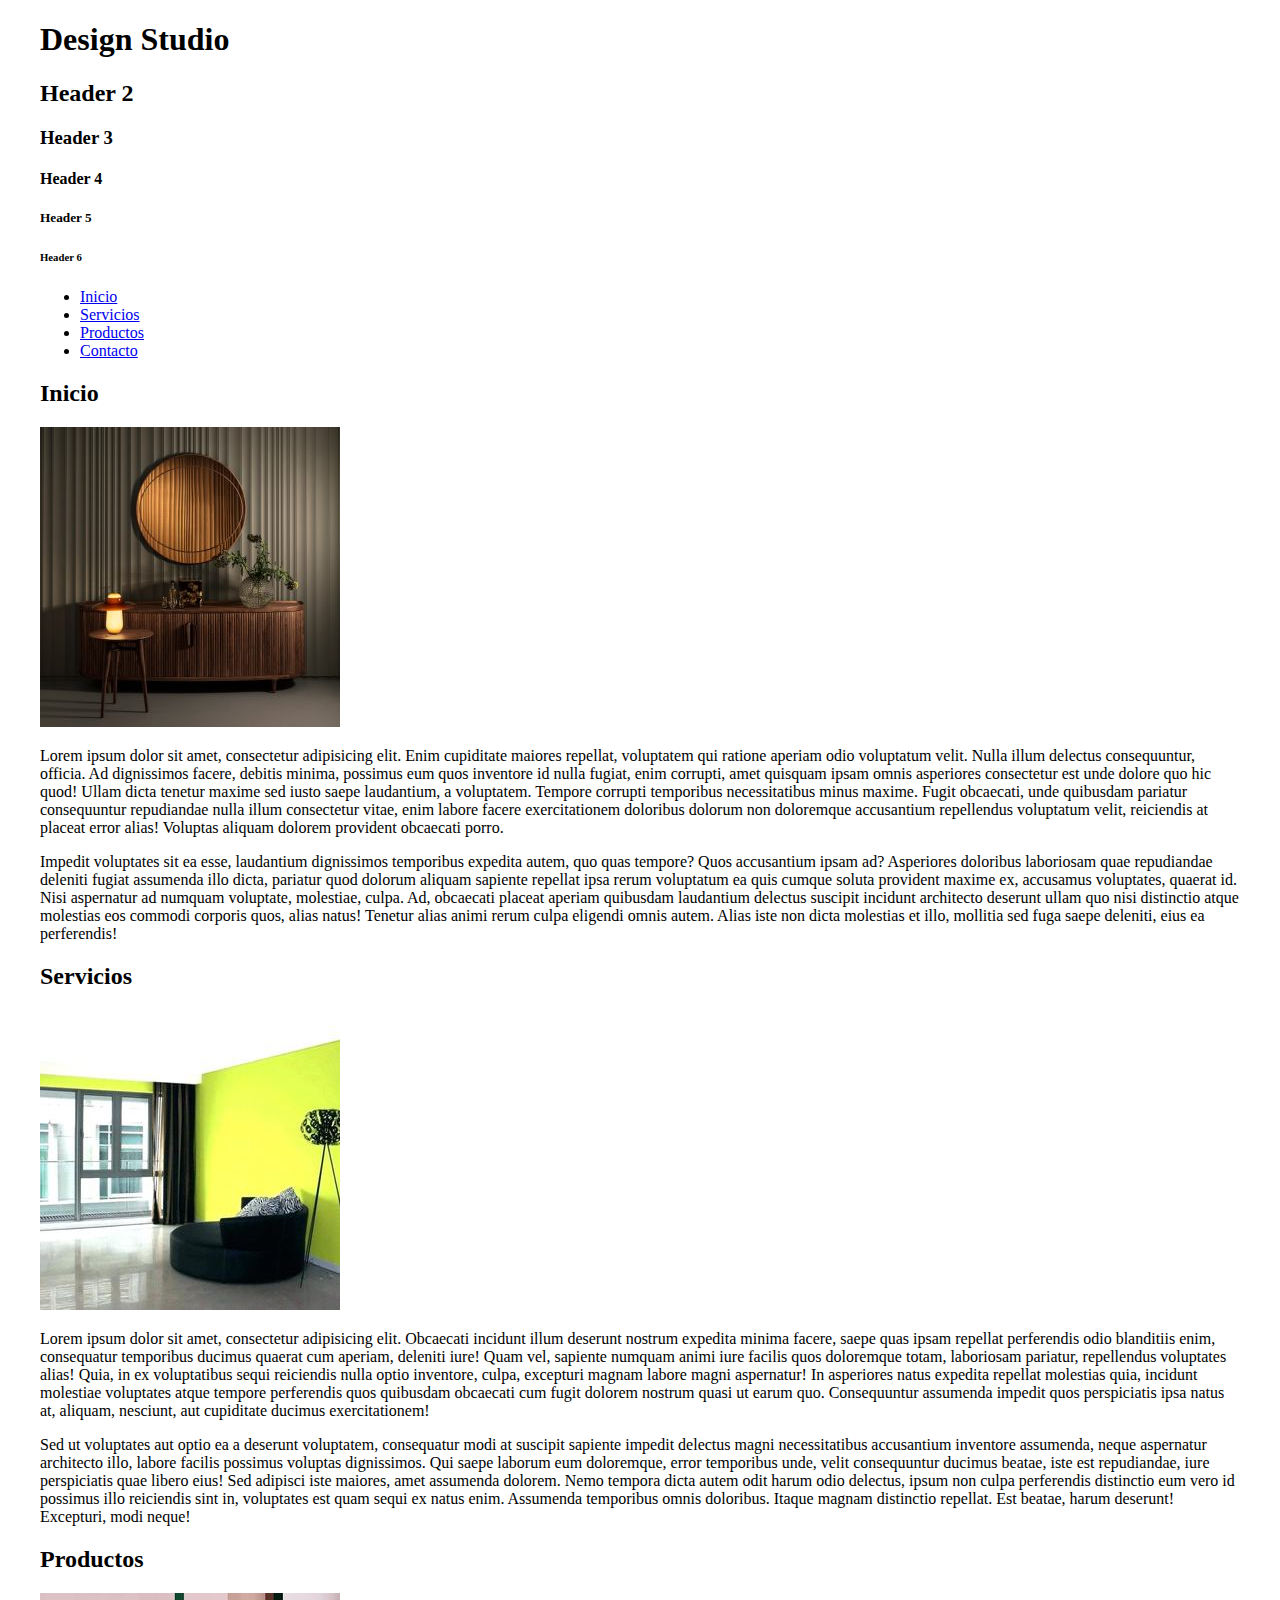
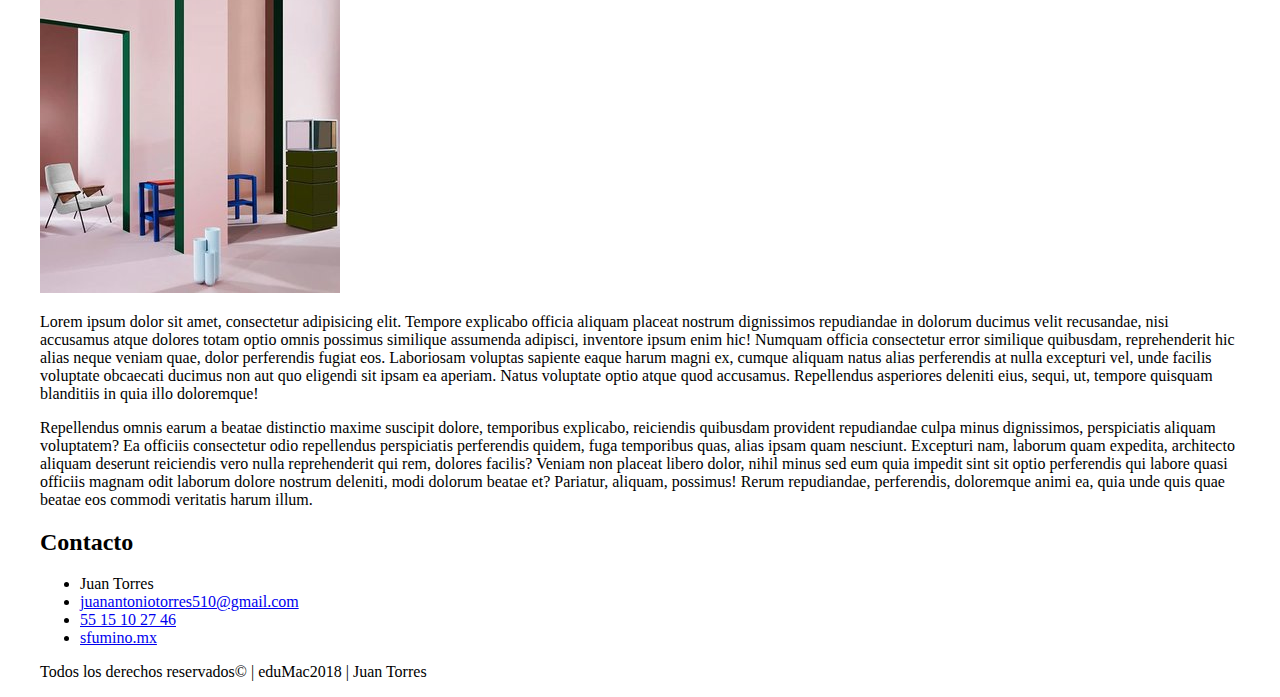
==== ejercicio1/index.html @ 02a41d0a "Add ejercicio1" ====
<!doctype html>
<html>
<head lang="es">
<meta charset="UTF-8">
<title>Ejercicio 1</title>
<link rel="stylesheet" href="css/main.css">
</head>

<body>
<div class="container">
	  <header>
	  	<h1>Design Studio</h1>
	  	<h2> Header 2</h2>
	  	<h3> Header 3</h3>
	  	<h4> Header 4</h4>
	  	<h5> Header 5</h5>
	  	<h6> Header 6</h6>
	  </header>
	  <nav>
  			
	  		<!-- Unordered List -->
	  		<ul>
	  			<li><a href="#">Inicio</a></li>
	  			<li><a href="#">Servicios</a></li>
	  			<li><a href="#">Productos</a></li>
	  			<li><a href="#">Contacto</a></li>
	  		</ul>
	  </nav>
	  <main>
	  	<section>
	  		<h2>Inicio</h2>
	  		<img src="images/image1.jpg" alt="">
	  		<p>Lorem ipsum dolor sit amet, consectetur adipisicing elit. Enim cupiditate maiores repellat, voluptatem qui ratione aperiam odio voluptatum velit. Nulla illum delectus consequuntur, officia. Ad dignissimos facere, debitis minima, possimus eum quos inventore id nulla fugiat, enim corrupti, amet quisquam ipsam omnis asperiores consectetur est unde dolore quo hic quod! Ullam dicta tenetur maxime sed iusto saepe laudantium, a voluptatem. Tempore corrupti temporibus necessitatibus minus maxime. Fugit obcaecati, unde quibusdam pariatur consequuntur repudiandae nulla illum consectetur vitae, enim labore facere exercitationem doloribus dolorum non doloremque accusantium repellendus voluptatum velit, reiciendis at placeat error alias! Voluptas aliquam dolorem provident obcaecati porro.</p>
	  		<p>Impedit voluptates sit ea esse, laudantium dignissimos temporibus expedita autem, quo quas tempore? Quos accusantium ipsam ad? Asperiores doloribus laboriosam quae repudiandae deleniti fugiat assumenda illo dicta, pariatur quod dolorum aliquam sapiente repellat ipsa rerum voluptatum ea quis cumque soluta provident maxime ex, accusamus voluptates, quaerat id. Nisi aspernatur ad numquam voluptate, molestiae, culpa. Ad, obcaecati placeat aperiam quibusdam laudantium delectus suscipit incidunt architecto deserunt ullam quo nisi distinctio atque molestias eos commodi corporis quos, alias natus! Tenetur alias animi rerum culpa eligendi omnis autem. Alias iste non dicta molestias et illo, mollitia sed fuga saepe deleniti, eius ea perferendis!</p>
	  	</section>
	  	
	  	<section>
	  		<h2>Servicios</h2>
	  		<img src="images/image2.jpg" alt="">
	  		<p>Lorem ipsum dolor sit amet, consectetur adipisicing elit. Obcaecati incidunt illum deserunt nostrum expedita minima facere, saepe quas ipsam repellat perferendis odio blanditiis enim, consequatur temporibus ducimus quaerat cum aperiam, deleniti iure! Quam vel, sapiente numquam animi iure facilis quos doloremque totam, laboriosam pariatur, repellendus voluptates alias! Quia, in ex voluptatibus sequi reiciendis nulla optio inventore, culpa, excepturi magnam labore magni aspernatur! In asperiores natus expedita repellat molestias quia, incidunt molestiae voluptates atque tempore perferendis quos quibusdam obcaecati cum fugit dolorem nostrum quasi ut earum quo. Consequuntur assumenda impedit quos perspiciatis ipsa natus at, aliquam, nesciunt, aut cupiditate ducimus exercitationem!</p>
	  		<p>Sed ut voluptates aut optio ea a deserunt voluptatem, consequatur modi at suscipit sapiente impedit delectus magni necessitatibus accusantium inventore assumenda, neque aspernatur architecto illo, labore facilis possimus voluptas dignissimos. Qui saepe laborum eum doloremque, error temporibus unde, velit consequuntur ducimus beatae, iste est repudiandae, iure perspiciatis quae libero eius! Sed adipisci iste maiores, amet assumenda dolorem. Nemo tempora dicta autem odit harum odio delectus, ipsum non culpa perferendis distinctio eum vero id possimus illo reiciendis sint in, voluptates est quam sequi ex natus enim. Assumenda temporibus omnis doloribus. Itaque magnam distinctio repellat. Est beatae, harum deserunt! Excepturi, modi neque!</p>
	  	</section>
	  	
	  	<section>
	  		<h2>Productos</h2>
	  		<img src="images/image3.jpeg" alt="">
	  		<p>Lorem ipsum dolor sit amet, consectetur adipisicing elit. Tempore explicabo officia aliquam placeat nostrum dignissimos repudiandae in dolorum ducimus velit recusandae, nisi accusamus atque dolores totam optio omnis possimus similique assumenda adipisci, inventore ipsum enim hic! Numquam officia consectetur error similique quibusdam, reprehenderit hic alias neque veniam quae, dolor perferendis fugiat eos. Laboriosam voluptas sapiente eaque harum magni ex, cumque aliquam natus alias perferendis at nulla excepturi vel, unde facilis voluptate obcaecati ducimus non aut quo eligendi sit ipsam ea aperiam. Natus voluptate optio atque quod accusamus. Repellendus asperiores deleniti eius, sequi, ut, tempore quisquam blanditiis in quia illo doloremque!</p>
	  		<p>Repellendus omnis earum a beatae distinctio maxime suscipit dolore, temporibus explicabo, reiciendis quibusdam provident repudiandae culpa minus dignissimos, perspiciatis aliquam voluptatem? Ea officiis consectetur odio repellendus perspiciatis perferendis quidem, fuga temporibus quas, alias ipsam quam nesciunt. Excepturi nam, laborum quam expedita, architecto aliquam deserunt reiciendis vero nulla reprehenderit qui rem, dolores facilis? Veniam non placeat libero dolor, nihil minus sed eum quia impedit sint sit optio perferendis qui labore quasi officiis magnam odit laborum dolore nostrum deleniti, modi dolorum beatae et? Pariatur, aliquam, possimus! Rerum repudiandae, perferendis, doloremque animi ea, quia unde quis quae beatae eos commodi veritatis harum illum.</p>
	  	</section>
	  	
	  	<section>
	  		<h2>Contacto</h2>
	  		<ul>
	  			<li>Juan Torres</li>
	  			<li><a href="mailto:juanantoniotorres510@gmail.com">juanantoniotorres510@gmail.com</a></li>
	  			<li><a href="tel:5515102746">55 15 10 27 46</a></li>
	  			<li><a href="http://sfumino.mx target="_blank>sfumino.mx</a></li>
	  		</ul>
	  	</section>
	  </main>
	  <footer>
	  	<p>Todos los derechos reservados&copy; | eduMac2018 | Juan Torres</p>
	  </footer>
	</div>
</body>
</html>
---- ejercicio1/css/main.css ----
@charset "UTF-8";

/*
Esto es un comentario 
*/

/*
	Sintaxis de una regla CSS


	selector {
		nombre-pripiedad: valor;
		nombre-propiedad: valor;
		...
	}

	p.ej. Para establecer el color rojo en las etiquetas
	de párrafo sería de la siguiente manera:

	p¨{
	color: #f00;
}

*/
.container {
	max-width:1200px;
	/* 
		Para centrar un elemento de bloque, tenemos que establecer un márgen
		automático a la izquierda y también a la derecha.
		
	*/	

		margin: 0 auto; 
	
}
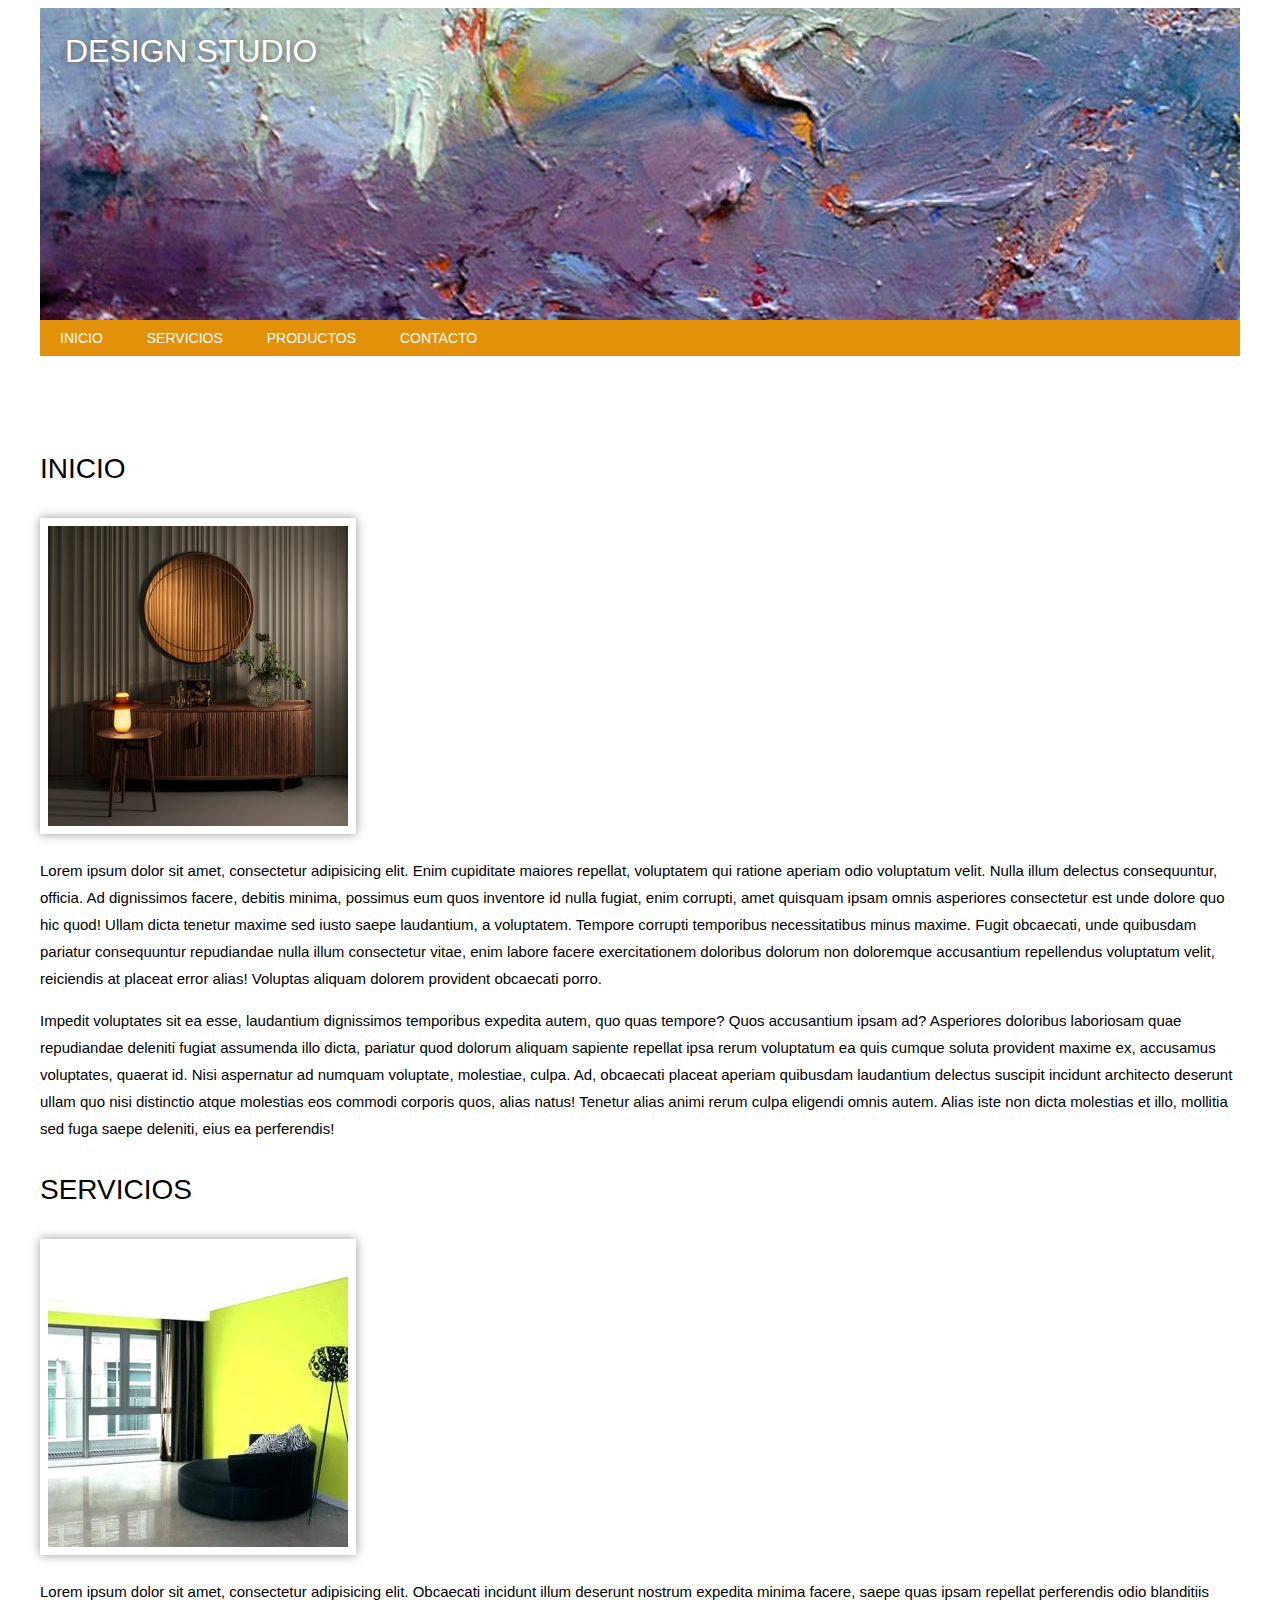
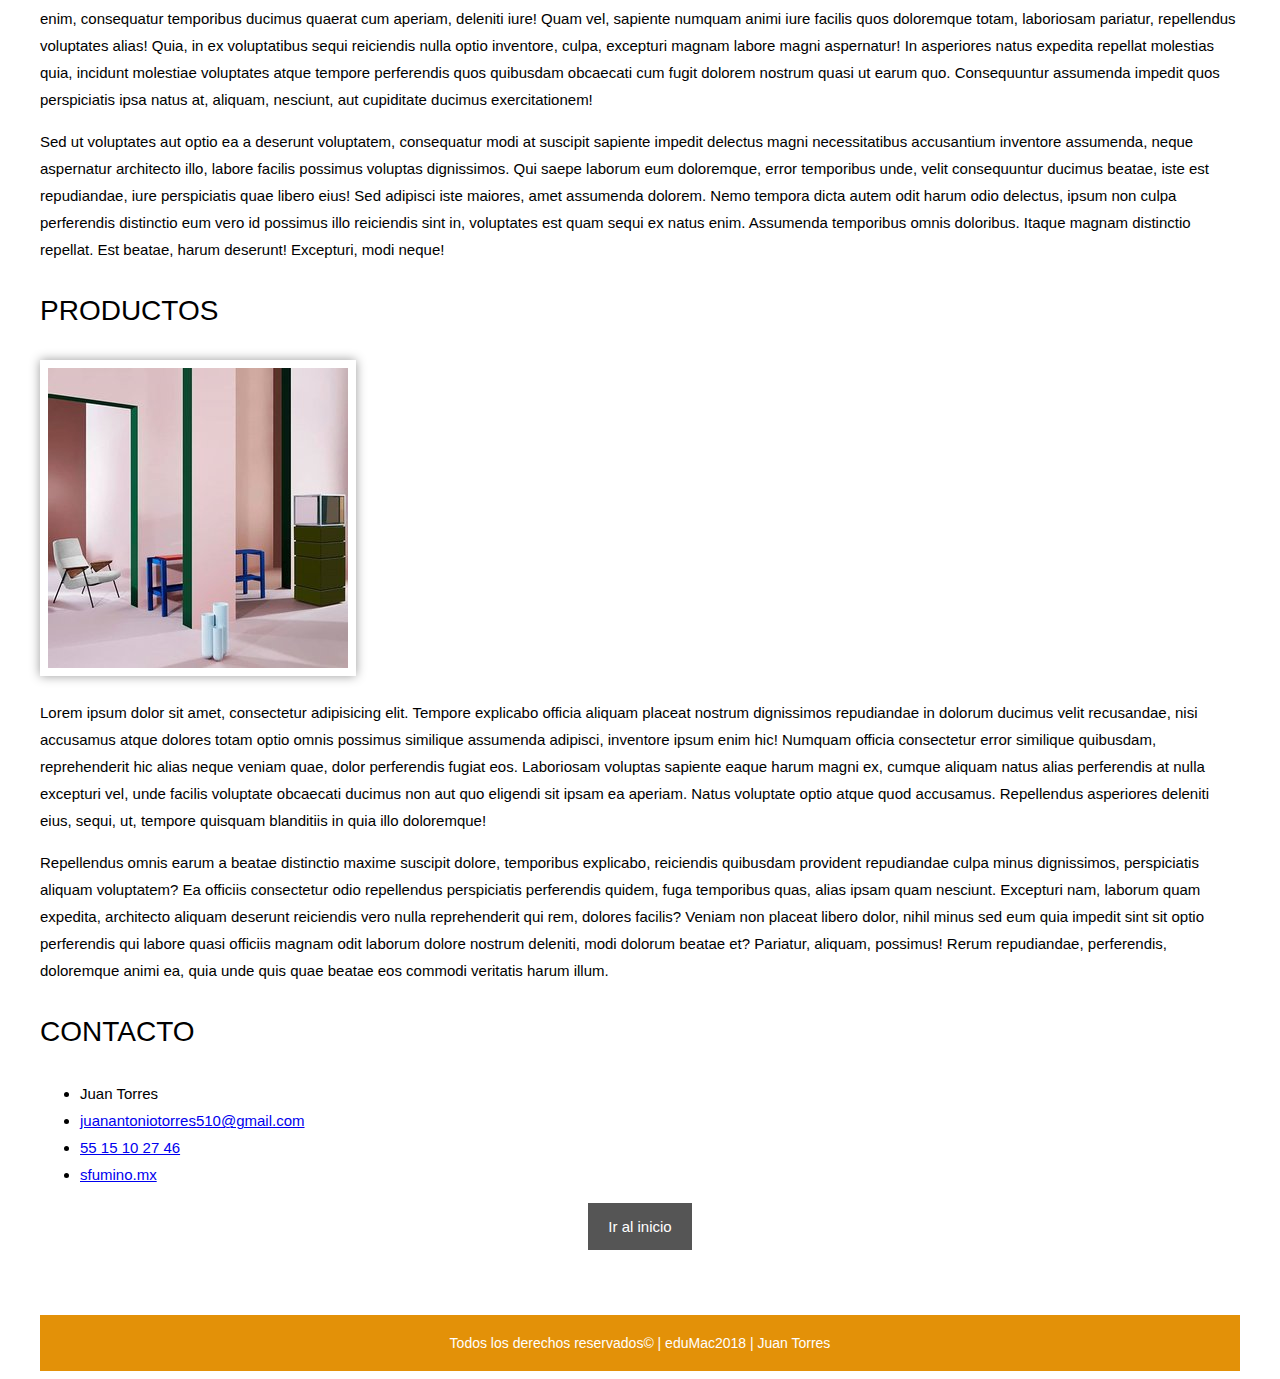
==== commit 67077015: "Update ejercicio1" ====
--- a/ejercicio1/index.html
+++ b/ejercicio1/index.html
@@ -8,59 +8,53 @@
 
 <body>
 <div class="container">
-	  <header>
-	  	<h1>Design Studio</h1>
-	  	<h2> Header 2</h2>
-	  	<h3> Header 3</h3>
-	  	<h4> Header 4</h4>
-	  	<h5> Header 5</h5>
-	  	<h6> Header 6</h6>
-	  </header>
-	  <nav>
-  			
-	  		<!-- Unordered List -->
-	  		<ul>
-	  			<li><a href="#">Inicio</a></li>
-	  			<li><a href="#">Servicios</a></li>
-	  			<li><a href="#">Productos</a></li>
-	  			<li><a href="#">Contacto</a></li>
-	  		</ul>
-	  </nav>
-	  <main>
-	  	<section>
-	  		<h2>Inicio</h2>
-	  		<img src="images/image1.jpg" alt="">
-	  		<p>Lorem ipsum dolor sit amet, consectetur adipisicing elit. Enim cupiditate maiores repellat, voluptatem qui ratione aperiam odio voluptatum velit. Nulla illum delectus consequuntur, officia. Ad dignissimos facere, debitis minima, possimus eum quos inventore id nulla fugiat, enim corrupti, amet quisquam ipsam omnis asperiores consectetur est unde dolore quo hic quod! Ullam dicta tenetur maxime sed iusto saepe laudantium, a voluptatem. Tempore corrupti temporibus necessitatibus minus maxime. Fugit obcaecati, unde quibusdam pariatur consequuntur repudiandae nulla illum consectetur vitae, enim labore facere exercitationem doloribus dolorum non doloremque accusantium repellendus voluptatum velit, reiciendis at placeat error alias! Voluptas aliquam dolorem provident obcaecati porro.</p>
-	  		<p>Impedit voluptates sit ea esse, laudantium dignissimos temporibus expedita autem, quo quas tempore? Quos accusantium ipsam ad? Asperiores doloribus laboriosam quae repudiandae deleniti fugiat assumenda illo dicta, pariatur quod dolorum aliquam sapiente repellat ipsa rerum voluptatum ea quis cumque soluta provident maxime ex, accusamus voluptates, quaerat id. Nisi aspernatur ad numquam voluptate, molestiae, culpa. Ad, obcaecati placeat aperiam quibusdam laudantium delectus suscipit incidunt architecto deserunt ullam quo nisi distinctio atque molestias eos commodi corporis quos, alias natus! Tenetur alias animi rerum culpa eligendi omnis autem. Alias iste non dicta molestias et illo, mollitia sed fuga saepe deleniti, eius ea perferendis!</p>
-	  	</section>
-	  	
-	  	<section>
-	  		<h2>Servicios</h2>
-	  		<img src="images/image2.jpg" alt="">
-	  		<p>Lorem ipsum dolor sit amet, consectetur adipisicing elit. Obcaecati incidunt illum deserunt nostrum expedita minima facere, saepe quas ipsam repellat perferendis odio blanditiis enim, consequatur temporibus ducimus quaerat cum aperiam, deleniti iure! Quam vel, sapiente numquam animi iure facilis quos doloremque totam, laboriosam pariatur, repellendus voluptates alias! Quia, in ex voluptatibus sequi reiciendis nulla optio inventore, culpa, excepturi magnam labore magni aspernatur! In asperiores natus expedita repellat molestias quia, incidunt molestiae voluptates atque tempore perferendis quos quibusdam obcaecati cum fugit dolorem nostrum quasi ut earum quo. Consequuntur assumenda impedit quos perspiciatis ipsa natus at, aliquam, nesciunt, aut cupiditate ducimus exercitationem!</p>
-	  		<p>Sed ut voluptates aut optio ea a deserunt voluptatem, consequatur modi at suscipit sapiente impedit delectus magni necessitatibus accusantium inventore assumenda, neque aspernatur architecto illo, labore facilis possimus voluptas dignissimos. Qui saepe laborum eum doloremque, error temporibus unde, velit consequuntur ducimus beatae, iste est repudiandae, iure perspiciatis quae libero eius! Sed adipisci iste maiores, amet assumenda dolorem. Nemo tempora dicta autem odit harum odio delectus, ipsum non culpa perferendis distinctio eum vero id possimus illo reiciendis sint in, voluptates est quam sequi ex natus enim. Assumenda temporibus omnis doloribus. Itaque magnam distinctio repellat. Est beatae, harum deserunt! Excepturi, modi neque!</p>
-	  	</section>
-	  	
-	  	<section>
-	  		<h2>Productos</h2>
-	  		<img src="images/image3.jpeg" alt="">
-	  		<p>Lorem ipsum dolor sit amet, consectetur adipisicing elit. Tempore explicabo officia aliquam placeat nostrum dignissimos repudiandae in dolorum ducimus velit recusandae, nisi accusamus atque dolores totam optio omnis possimus similique assumenda adipisci, inventore ipsum enim hic! Numquam officia consectetur error similique quibusdam, reprehenderit hic alias neque veniam quae, dolor perferendis fugiat eos. Laboriosam voluptas sapiente eaque harum magni ex, cumque aliquam natus alias perferendis at nulla excepturi vel, unde facilis voluptate obcaecati ducimus non aut quo eligendi sit ipsam ea aperiam. Natus voluptate optio atque quod accusamus. Repellendus asperiores deleniti eius, sequi, ut, tempore quisquam blanditiis in quia illo doloremque!</p>
-	  		<p>Repellendus omnis earum a beatae distinctio maxime suscipit dolore, temporibus explicabo, reiciendis quibusdam provident repudiandae culpa minus dignissimos, perspiciatis aliquam voluptatem? Ea officiis consectetur odio repellendus perspiciatis perferendis quidem, fuga temporibus quas, alias ipsam quam nesciunt. Excepturi nam, laborum quam expedita, architecto aliquam deserunt reiciendis vero nulla reprehenderit qui rem, dolores facilis? Veniam non placeat libero dolor, nihil minus sed eum quia impedit sint sit optio perferendis qui labore quasi officiis magnam odit laborum dolore nostrum deleniti, modi dolorum beatae et? Pariatur, aliquam, possimus! Rerum repudiandae, perferendis, doloremque animi ea, quia unde quis quae beatae eos commodi veritatis harum illum.</p>
-	  	</section>
-	  	
-	  	<section>
-	  		<h2>Contacto</h2>
-	  		<ul>
-	  			<li>Juan Torres</li>
-	  			<li><a href="mailto:juanantoniotorres510@gmail.com">juanantoniotorres510@gmail.com</a></li>
-	  			<li><a href="tel:5515102746">55 15 10 27 46</a></li>
-	  			<li><a href="http://sfumino.mx target="_blank>sfumino.mx</a></li>
-	  		</ul>
-	  	</section>
-	  </main>
-	  <footer>
-	  	<p>Todos los derechos reservados&copy; | eduMac2018 | Juan Torres</p>
-	  </footer>
-	</div>
+    <header class="page-header">
+        <h1>Design Studio</h1>
+    </header>
+    <nav class="page-nav"> 
+        <!-- Unordered List -->
+        <ul>
+            <li><a href="#home">Inicio</a></li>
+            <li><a href="#services">Servicios</a></li>
+            <li><a href="#products">Productos</a></li>
+            <li><a href="#contact">Contacto</a></li>
+        </ul>
+    </nav>
+    <main class="page-main">
+        <section id="home" >
+            <h2>Inicio</h2>
+            <img src="images/image1.jpg" alt="">
+            <p>Lorem ipsum dolor sit amet, consectetur adipisicing elit. Enim cupiditate maiores repellat, voluptatem qui ratione aperiam odio voluptatum velit. Nulla illum delectus consequuntur, officia. Ad dignissimos facere, debitis minima, possimus eum quos inventore id nulla fugiat, enim corrupti, amet quisquam ipsam omnis asperiores consectetur est unde dolore quo hic quod! Ullam dicta tenetur maxime sed iusto saepe laudantium, a voluptatem. Tempore corrupti temporibus necessitatibus minus maxime. Fugit obcaecati, unde quibusdam pariatur consequuntur repudiandae nulla illum consectetur vitae, enim labore facere exercitationem doloribus dolorum non doloremque accusantium repellendus voluptatum velit, reiciendis at placeat error alias! Voluptas aliquam dolorem provident obcaecati porro.</p>
+            <p>Impedit voluptates sit ea esse, laudantium dignissimos temporibus expedita autem, quo quas tempore? Quos accusantium ipsam ad? Asperiores doloribus laboriosam quae repudiandae deleniti fugiat assumenda illo dicta, pariatur quod dolorum aliquam sapiente repellat ipsa rerum voluptatum ea quis cumque soluta provident maxime ex, accusamus voluptates, quaerat id. Nisi aspernatur ad numquam voluptate, molestiae, culpa. Ad, obcaecati placeat aperiam quibusdam laudantium delectus suscipit incidunt architecto deserunt ullam quo nisi distinctio atque molestias eos commodi corporis quos, alias natus! Tenetur alias animi rerum culpa eligendi omnis autem. Alias iste non dicta molestias et illo, mollitia sed fuga saepe deleniti, eius ea perferendis!</p>
+        </section>
+        <section id="services">
+            <h2>Servicios </h2>
+            <img src="images/image2.jpg" alt="">
+            <p>Lorem ipsum dolor sit amet, consectetur adipisicing elit. Obcaecati incidunt illum deserunt nostrum expedita minima facere, saepe quas ipsam repellat perferendis odio blanditiis enim, consequatur temporibus ducimus quaerat cum aperiam, deleniti iure! Quam vel, sapiente numquam animi iure facilis quos doloremque totam, laboriosam pariatur, repellendus voluptates alias! Quia, in ex voluptatibus sequi reiciendis nulla optio inventore, culpa, excepturi magnam labore magni aspernatur! In asperiores natus expedita repellat molestias quia, incidunt molestiae voluptates atque tempore perferendis quos quibusdam obcaecati cum fugit dolorem nostrum quasi ut earum quo. Consequuntur assumenda impedit quos perspiciatis ipsa natus at, aliquam, nesciunt, aut cupiditate ducimus exercitationem!</p>
+            <p>Sed ut voluptates aut optio ea a deserunt voluptatem, consequatur modi at suscipit sapiente impedit delectus magni necessitatibus accusantium inventore assumenda, neque aspernatur architecto illo, labore facilis possimus voluptas dignissimos. Qui saepe laborum eum doloremque, error temporibus unde, velit consequuntur ducimus beatae, iste est repudiandae, iure perspiciatis quae libero eius! Sed adipisci iste maiores, amet assumenda dolorem. Nemo tempora dicta autem odit harum odio delectus, ipsum non culpa perferendis distinctio eum vero id possimus illo reiciendis sint in, voluptates est quam sequi ex natus enim. Assumenda temporibus omnis doloribus. Itaque magnam distinctio repellat. Est beatae, harum deserunt! Excepturi, modi neque!</p>
+        </section>
+        <section id="products">
+            <h2>Productos </h2>
+            <img src="images/image3.jpeg" alt="">
+            <p>Lorem ipsum dolor sit amet, consectetur adipisicing elit. Tempore explicabo officia aliquam placeat nostrum dignissimos repudiandae in dolorum ducimus velit recusandae, nisi accusamus atque dolores totam optio omnis possimus similique assumenda adipisci, inventore ipsum enim hic! Numquam officia consectetur error similique quibusdam, reprehenderit hic alias neque veniam quae, dolor perferendis fugiat eos. Laboriosam voluptas sapiente eaque harum magni ex, cumque aliquam natus alias perferendis at nulla excepturi vel, unde facilis voluptate obcaecati ducimus non aut quo eligendi sit ipsam ea aperiam. Natus voluptate optio atque quod accusamus. Repellendus asperiores deleniti eius, sequi, ut, tempore quisquam blanditiis in quia illo doloremque!</p>
+            <p>Repellendus omnis earum a beatae distinctio maxime suscipit dolore, temporibus explicabo, reiciendis quibusdam provident repudiandae culpa minus dignissimos, perspiciatis aliquam voluptatem? Ea officiis consectetur odio repellendus perspiciatis perferendis quidem, fuga temporibus quas, alias ipsam quam nesciunt. Excepturi nam, laborum quam expedita, architecto aliquam deserunt reiciendis vero nulla reprehenderit qui rem, dolores facilis? Veniam non placeat libero dolor, nihil minus sed eum quia impedit sint sit optio perferendis qui labore quasi officiis magnam odit laborum dolore nostrum deleniti, modi dolorum beatae et? Pariatur, aliquam, possimus! Rerum repudiandae, perferendis, doloremque animi ea, quia unde quis quae beatae eos commodi veritatis harum illum.</p>
+        </section>
+        <section id="contact">
+            <h2>Contacto</h2>
+            <ul>
+                <li>Juan Torres</li>
+                <li><a href="mailto:juanantoniotorres510@gmail.com">juanantoniotorres510@gmail.com</a></li>
+                <li><a href="tel:5515102746">55 15 10 27 46</a></li>
+                <li><a href="http://sfumino.mx" target="_blank">sfumino.mx</a></li>
+            </ul>
+        </section>
+		<div class="actions">
+				<a href="#" class="go-top">Ir al inicio</a>
+		</div>
+    </main>
+    <footer class="page-footer">
+        <p>Todos los derechos reservados&copy; | eduMac2018 | Juan Torres</p>
+    </footer>
+</div>
 </body>
 </html>
--- a/ejercicio1/css/main.css
+++ b/ejercicio1/css/main.css
@@ -1,5 +1,4 @@
 @charset "UTF-8";
-
 /*
 Esto es un comentario 
 */
@@ -21,15 +20,219 @@
 	color: #f00;
 }
 
+	Selectores vacios:
+	1. Por etiqueta: Se escribe únicamente el nombre de la etiqueta-
+	p{
+	font-family: arial;
+	font-size: 14px;
+	color:f#00;
+	}
+
+	2. Por clase: Se escribe "." seguido del valor del atributo "class"
+		(Recomendado porque se pueden reutilizar)
+		.container{
+			max-width: 1200px;
+			margin:0;
+		}
+	3. Por id: Se escribe "#" seguido del valor del atributo "id".
+		(No recomendado porque no se puedne reutilizar las reglas CSS)
+	#linkGoogle {
+		color: #ff0;
+		text-decoration: none;
+		}
+
+		Selectores descendientes: Se utilizan cuando necesitamos estilizar o diseñar algún 
+			elemento que se encuentra dentor de otro. 
+			
+		main section p a {
+			color: #f00
+		}
+		.contact ul li a ´{
+		text-decoration:none;
+
+		CSS (hojas de estilo en cascada): 
+			Modelo de Cajas ( Model Box): Se refiere a que CSS considera a todos los 
+			los elementos html como "Cajas".
+			Las propiedades del modelo de cajas se pueden aplicar a culalquier elemento HTNL
+			( propiedades determinadas de HTML) y estas  no se heredan. 
+			
+			-width: Ancho (valor numerico)
+				widht: 300px;
+
+			-hight: Alto (valor numerico)
+				height: 300px;
+
+			-border: Borde ( Recibe tres valores: border-width border-style border-style border-color)
+				
+				(4 lados)
+				border: 1px solid #ccc;
+
+				border-width: 1px
+				border-style: solid;
+				border-color: #ccc
+
+				(1 lado)
+				lado= top, right, bottom, left
+				border-left: 1px solid #ccc;
+				border-right:
+				border-top:
+				border-bottom:
+
+				border-left-width: 1px;
+				border-left-style: solid;
+				border-left-color: #ccc;
+
+			-background: Fondo (background-color background-image background-repeat cackground-position background-attachment )
+				background: #f00 url("../images/img1.jpg")no repet center center fixed;
+				
+				background-color: #f00; ( default: transparente)
+				background-image: url("../images/imgl.jpg")
+				background-repeat: Dos posibles valores (repeat \ no repeat) (Default: repeat)
+				background-position: posX posY (default: left top)
+						posX= left, center, right, [number] 300px
+						posY= top, center, bottom, [ number] 300px
+				background-attachment: scroll | fixed (default:scroll)
+
+
+				background-color: #f00
+				background-image: url("../images/imgl.jpg")
+				background-repeat: no repeat
+				background-position:
+				background-attachment: fixed 
+
+			-margin:
+				marging:  10px; 
+					1 valor aplica a los 4 lados
+
+				margin: 10px 20px 
+					2 valores:	
+						1er valor top/bottom
+						2do valor left/right
+
+				marging: 10px 20px 30px 
+					3 valores:
+						1er valor top
+						2do valor left/right
+						3er valor bottom
+
+				marging: 10px 20px 30px 40 px
+					4 valores: (empezando con top y en setido a laas manecillas del reloj)
+						1er valor top
+						2do valor right
+						3er valor bottom
+						4to valor left
+
+
+				marging-left: 10px;
+				marging-right: 10px;
+				marging-top: 100px;
+				marging-bottom: 200 px;
+
+				marging: 100px 10px 200px 
+
+			-padding: Igual que margin
+				padding-left: 10px;
+				padding-right: 10px;
+				padding-top: 100px;
+				padding-bottom: 200 px;
+
+				padding: 100px 10px 200px
+
+				Elementos de Bloque Vs Elementos de Línea
+
+}
 */
 .container {
-	max-width:1200px;
+	max-width: 1200px;
 	/* 
 		Para centrar un elemento de bloque, tenemos que establecer un márgen
 		automático a la izquierda y también a la derecha.
 		
 	*/	
 
-		margin: 0 auto; 
+	margin: 0 auto;
+}
+.page-header {
+	padding: 25px 25px 250px; /* arriba, izq derecha, abajo*/
+	background: url("../images/header.jpg")no-repeat center center;
+}
+.page-header h1 {
+	margin: 0;
+	color: #Fff;
+	font-family: arial;
+	fonrt-size: 30px;
+	font-weight: normal;
+	text-transform: uppercase;
+	text-shadow: 1px 1px 5px #666; /* (PosX posY blur color)*/
+}
+.page-nav {
+	background-color: #E39108;
+
+}
+.page-nav ul {
+	margin:0;
+	padding: 0;
+	list-style-type: none;
+}
+.page-nav li {
+	display: inline-block/* Quita bullets */
+}
+.page-nav a{
+	display: block;
+	background-color: #E39108;
+	padding: 10px 20px;
+	font-family: arial;
+	font-size: 14px;
+	text-transform: uppercase;
+	text-decoration: none;
+	color: #fff;
+}
+.page-nav a:hover {
+	background-color:#8C560A;
+	color:#fff;
+}
+.page-main{
+		padding: 65px 0;
+		font-family: arial;
+		font-size: 15px;
+		line-height: 1.8; /* (default 1.2) */
+}
+.page-main h2 {
+		font-size: 28px;
+		font-weight: normal;
+		text-transform: uppercase;
+		color:black
+}
+.page-main img{
+		max-width: 300px;
+		border: 8px solid #fff;
+		box-shadow: 0 0 10px #999; /* posX posY blur color) */
+}
+.page-footer {
+	background-color:#E39108;
+	padding: 20px 0;
+	text-align:center;
+
+}
+.page-footer p{
+	margin:0;
+	font-family: arial;
+	font-size: 14px;
+	color:#FFF;
 	
 }
+.actions{
+	text-align:center;
+}
+.actions .go-top{
+	display:inline-block;
+	background: #555;
+	color:#fff;
+	text-decoration: none;
+	padding: 10px 20px;
+
+}
+.actions .go-top:hover {
+	background-color: #444;
+	color: #fff;
+}